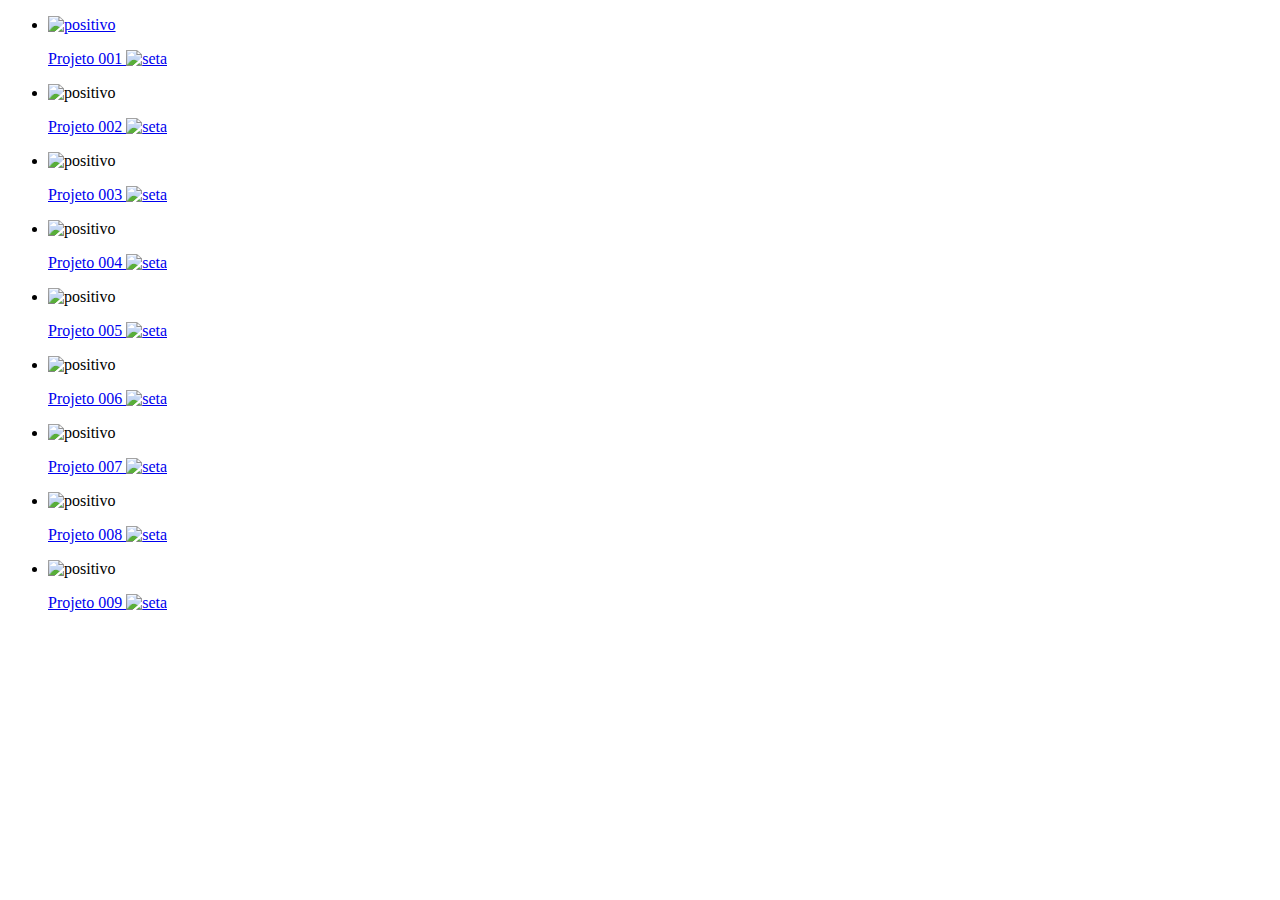
==== pm-proj004/index.html @ 6d6f6964 "Update index.html" ====
<!DOCTYPE html>
<html>
    <head>
        <meta charset="UTF-8">
        <title>Projetos</title>
        <link rel="stylesheet" href="estilo.css">
        <link rel="stylesheet" href="normalize.css">
        <link ref="https://fonts.googleapis.com/css?family=Oswald:500" rel="stylesheet">
        
    </head>
    <body>
         <ul>
         <li class="texto"><a href="../pm-proj001/index.html"><img src="done.png" alt="positivo" class="positivo"><p>Projeto 001 <img src="arrow.png" alt="seta" class="seta"></p></a></li>
         
        <li class="texto"><img src="done.png" alt="positivo" class="positivo"><a href="../pm-proj002/index.html"><p>Projeto 002 <img src="arrow.png" alt="seta" class="seta"></p></a></li>
        
         <li class="texto"><img src="done.png" alt="positivo" class="positivo"><a href="../pm-proj003/index.html"><p>Projeto 003 <img src="arrow.png" alt="seta" class="seta"></p></a></li>
         
         <li class="texto"><img src="done.png" alt="positivo" class="positivo"><a href="../pm-projetos/pm-proj004/index.html"><p>Projeto 004 <img src="arrow.png" alt="seta" class="seta"></p></a></li>
         
         <li class="texto"><img src="done.png" alt="positivo" class="positivo"><a href="../pm-proj005/index.html"><p>Projeto 005 <img src="arrow.png" alt="seta" class="seta"></p></a></li>
         
         <li class="texto"><img src="done.png" alt="positivo" class="positivo"><a href="../pm-proj006/index.html"><p>Projeto 006 <img src="arrow.png" alt="seta" class="seta"></p></a></li>
         
         <li class="texto"><img src="done.png" alt="positivo" class="positivo"><a href="../pm-proj007/index.html"><p>Projeto 007 <img src="arrow.png" alt="seta" class="seta"></p></a></li>
         
         <li class="texto"><img src="done.png" alt="positivo" class="positivo"><a href="../pm-proj008/index.html"><p>Projeto 008 <img src="arrow.png" alt="seta" class="seta"></p></a></li>
         
         <li class="texto"><img src="done.png" alt="positivo" class="positivo"><a href="../pm-proj009/index.html"><p>Projeto 009 <img src="arrow.png" alt="seta" class="seta"></p></a></li>
          </ul>
    </body>
</html>
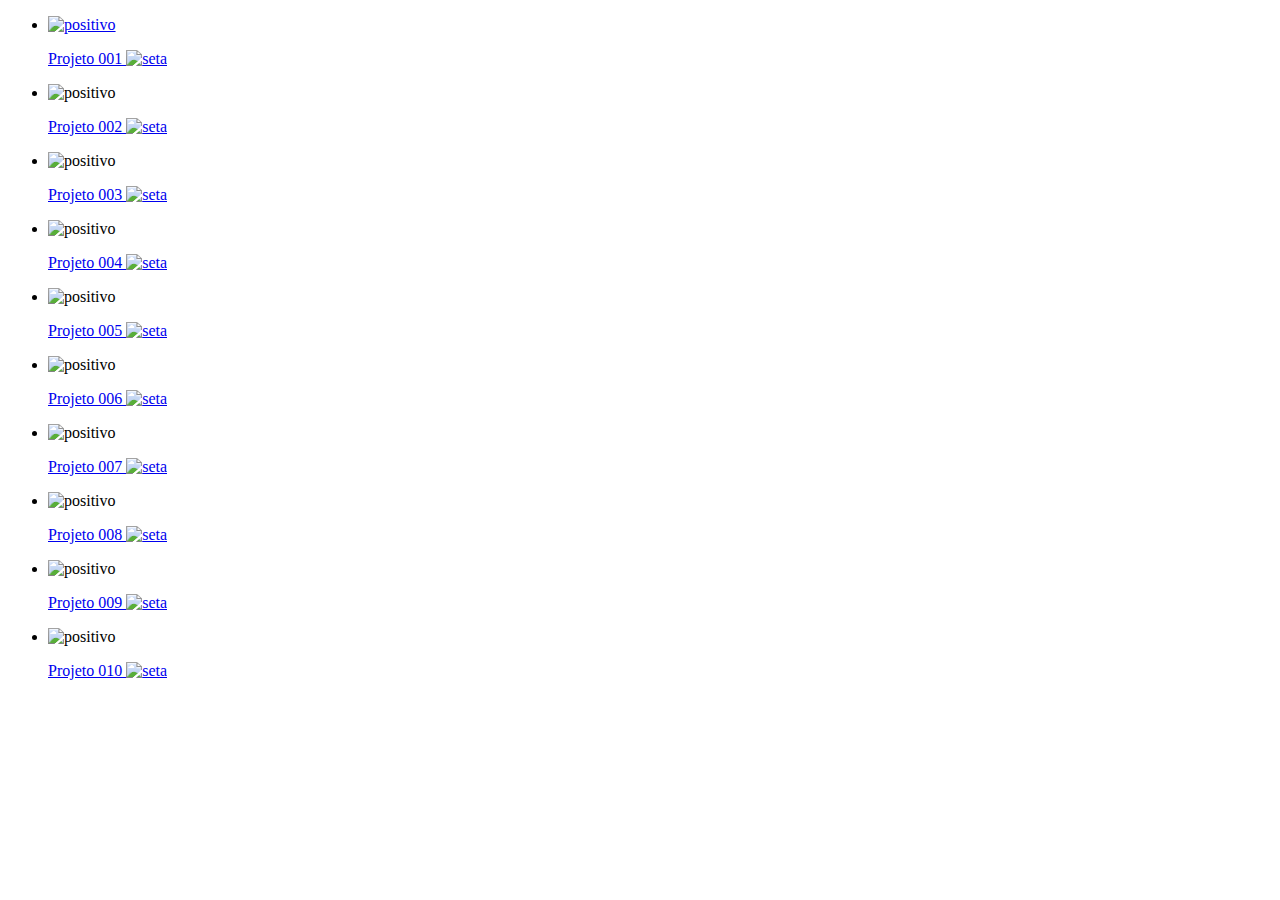
==== commit 337a76b9: "Update index.html" ====
--- a/pm-proj004/index.html
+++ b/pm-proj004/index.html
@@ -10,23 +10,25 @@
     </head>
     <body>
          <ul>
-         <li class="texto"><a href="../pm-proj001/index.html"><img src="done.png" alt="positivo" class="positivo"><p>Projeto 001 <img src="arrow.png" alt="seta" class="seta"></p></a></li>
+         <li class="texto"><a href="..\pm-proj001\index.html"><img src="done.png" alt="positivo" class="positivo"><p>Projeto 001 <img src="arrow.png" alt="seta" class="seta"></p></a></li>
          
-        <li class="texto"><img src="done.png" alt="positivo" class="positivo"><a href="../pm-proj002/index.html"><p>Projeto 002 <img src="arrow.png" alt="seta" class="seta"></p></a></li>
+        <li class="texto"><img src="done.png" alt="positivo" class="positivo"><a href="..\pm-proj002\index.html"><p>Projeto 002 <img src="arrow.png" alt="seta" class="seta"></p></a></li>
         
-         <li class="texto"><img src="done.png" alt="positivo" class="positivo"><a href="../pm-proj003/index.html"><p>Projeto 003 <img src="arrow.png" alt="seta" class="seta"></p></a></li>
+         <li class="texto"><img src="done.png" alt="positivo" class="positivo"><a href="..\pm-proj003\index.html"><p>Projeto 003 <img src="arrow.png" alt="seta" class="seta"></p></a></li>
          
-         <li class="texto"><img src="done.png" alt="positivo" class="positivo"><a href="../pm-projetos/pm-proj004/index.html"><p>Projeto 004 <img src="arrow.png" alt="seta" class="seta"></p></a></li>
+         <li class="texto"><img src="done.png" alt="positivo" class="positivo"><a href="..\pm-projetos\pm-proj004\index.html"><p>Projeto 004 <img src="arrow.png" alt="seta" class="seta"></p></a></li>
          
-         <li class="texto"><img src="done.png" alt="positivo" class="positivo"><a href="../pm-proj005/index.html"><p>Projeto 005 <img src="arrow.png" alt="seta" class="seta"></p></a></li>
+         <li class="texto"><img src="done.png" alt="positivo" class="positivo"><a href="..\pm-proj005\index.html"><p>Projeto 005 <img src="arrow.png" alt="seta" class="seta"></p></a></li>
          
-         <li class="texto"><img src="done.png" alt="positivo" class="positivo"><a href="../pm-proj006/index.html"><p>Projeto 006 <img src="arrow.png" alt="seta" class="seta"></p></a></li>
+         <li class="texto"><img src="done.png" alt="positivo" class="positivo"><a href="..\pm-proj006\index.html"><p>Projeto 006 <img src="arrow.png" alt="seta" class="seta"></p></a></li>
          
-         <li class="texto"><img src="done.png" alt="positivo" class="positivo"><a href="../pm-proj007/index.html"><p>Projeto 007 <img src="arrow.png" alt="seta" class="seta"></p></a></li>
+         <li class="texto"><img src="done.png" alt="positivo" class="positivo"><a href="..\pm-proj007\index.html"><p>Projeto 007 <img src="arrow.png" alt="seta" class="seta"></p></a></li>
          
-         <li class="texto"><img src="done.png" alt="positivo" class="positivo"><a href="../pm-proj008/index.html"><p>Projeto 008 <img src="arrow.png" alt="seta" class="seta"></p></a></li>
+         <li class="texto"><img src="done.png" alt="positivo" class="positivo"><a href="..\pm-proj008\index.html"><p>Projeto 008 <img src="arrow.png" alt="seta" class="seta"></p></a></li>
          
-         <li class="texto"><img src="done.png" alt="positivo" class="positivo"><a href="../pm-proj009/index.html"><p>Projeto 009 <img src="arrow.png" alt="seta" class="seta"></p></a></li>
+         <li class="texto"><img src="done.png" alt="positivo" class="positivo"><a href="..\pm-proj009\index.html"><p>Projeto 009 <img src="arrow.png" alt="seta" class="seta"></p></a></li>
+         
+         <li class="texto"><img src="done.png" alt="positivo" class="positivo"><a href="..\pm-proj010\index.html"><p>Projeto 010 <img src="arrow.png" alt="seta" class="seta"></p></a></li>
           </ul>
     </body>
 </html>
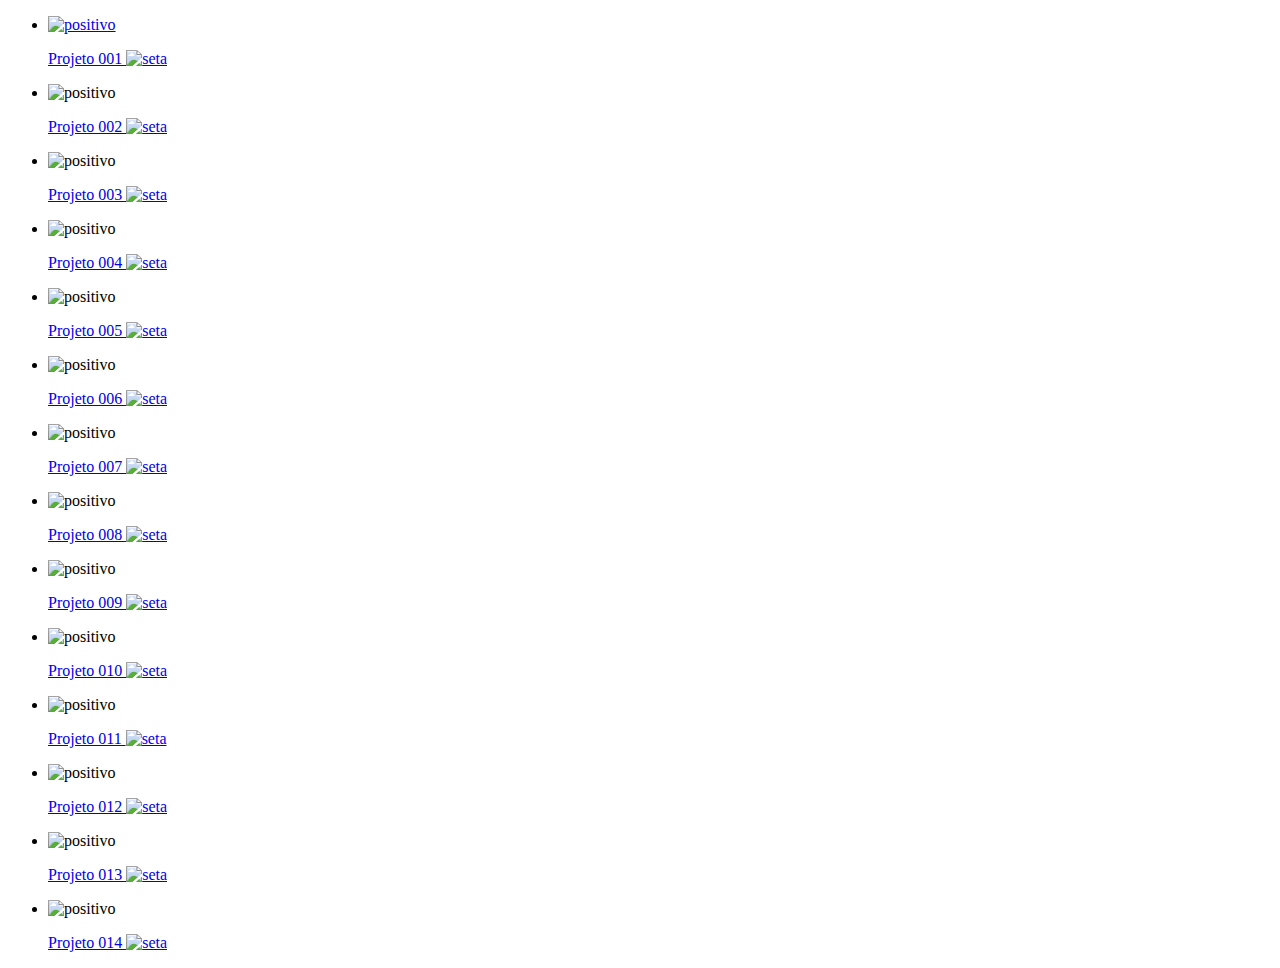
==== commit 4e68f80a: "Update index.html" ====
--- a/pm-proj004/index.html
+++ b/pm-proj004/index.html
@@ -29,6 +29,14 @@
          <li class="texto"><img src="done.png" alt="positivo" class="positivo"><a href="..\pm-proj009\index.html"><p>Projeto 009 <img src="arrow.png" alt="seta" class="seta"></p></a></li>
          
          <li class="texto"><img src="done.png" alt="positivo" class="positivo"><a href="..\pm-proj010\index.html"><p>Projeto 010 <img src="arrow.png" alt="seta" class="seta"></p></a></li>
-          </ul>
+         
+         <li class="texto"><img src="done.png" alt="positivo" class="positivo"><a href="..\pm-proj011\index.html"><p>Projeto 011 <img src="arrow.png" alt="seta" class="seta"></p></a></li>
+         
+         <li class="texto"><img src="done.png" alt="positivo" class="positivo"><a href="..\pm-proj012\index.html"><p>Projeto 012 <img src="arrow.png" alt="seta" class="seta"></p></a></li>
+        
+         <li class="texto"><img src="done.png" alt="positivo" class="positivo"><a href="..\pm-proj013\index.html"><p>Projeto 013 <img src="arrow.png" alt="seta" class="seta"></p></a></li>
+        
+         <li class="texto"><img src="done.png" alt="positivo" class="positivo"><a href="..\pm-proj014\index.html"><p>Projeto 014 <img src="arrow.png" alt="seta" class="seta"></p></a></li>
+        </ul>
     </body>
 </html>
